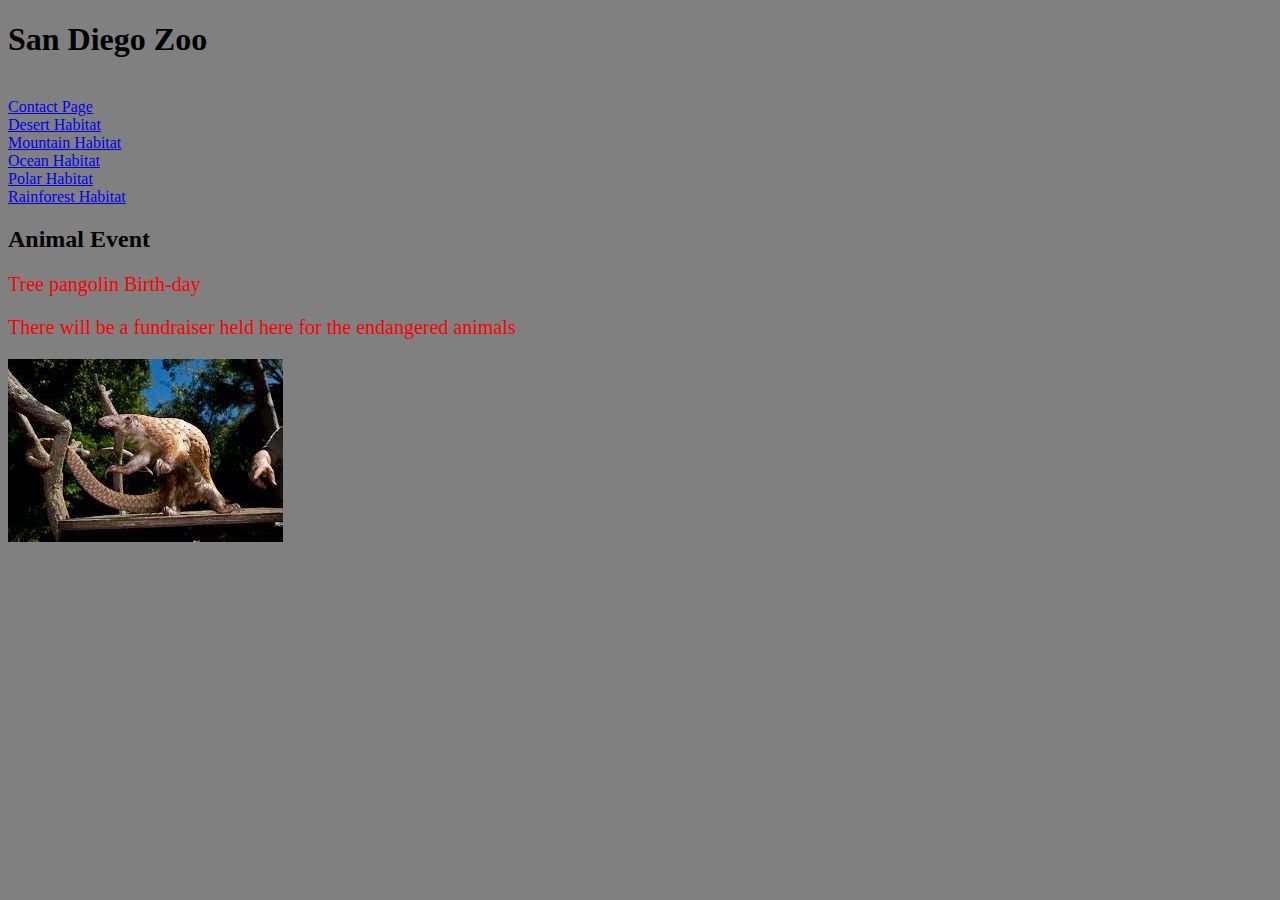
==== index.html @ d17ffcf7 "zoo" ====
<!DOCTYPE html>
<html lang="en">
<head>
    <meta charset="UTF-8">
    <title>San Diego Zoo</title>
    <link  href="Style.css" rel="stylesheet" type="text/css">
</head>
<body>
<h1>San Diego Zoo</h1>

<br> <a href="contact.html">Contact Page</a>
<br> <a href="Desert.html">Desert Habitat</a>
<br> <a href="Mountain.html">Mountain Habitat</a>
<br> <a href="Ocean.html">Ocean Habitat</a>
<br> <a href="Polar.html">Polar Habitat</a>
<br> <a href="Rainforest.html">Rainforest Habitat</a>

<h2>Animal Event</h2>
<p>Tree pangolin Birth-day</p>
<p>There will be a fundraiser held here for the endangered animals</p>
<img src="[data-uri]"
</body>
</html>
---- Style.css ----
body {
    background-color:grey;
}
p {
    color: red;
    font-size: 20px;
}
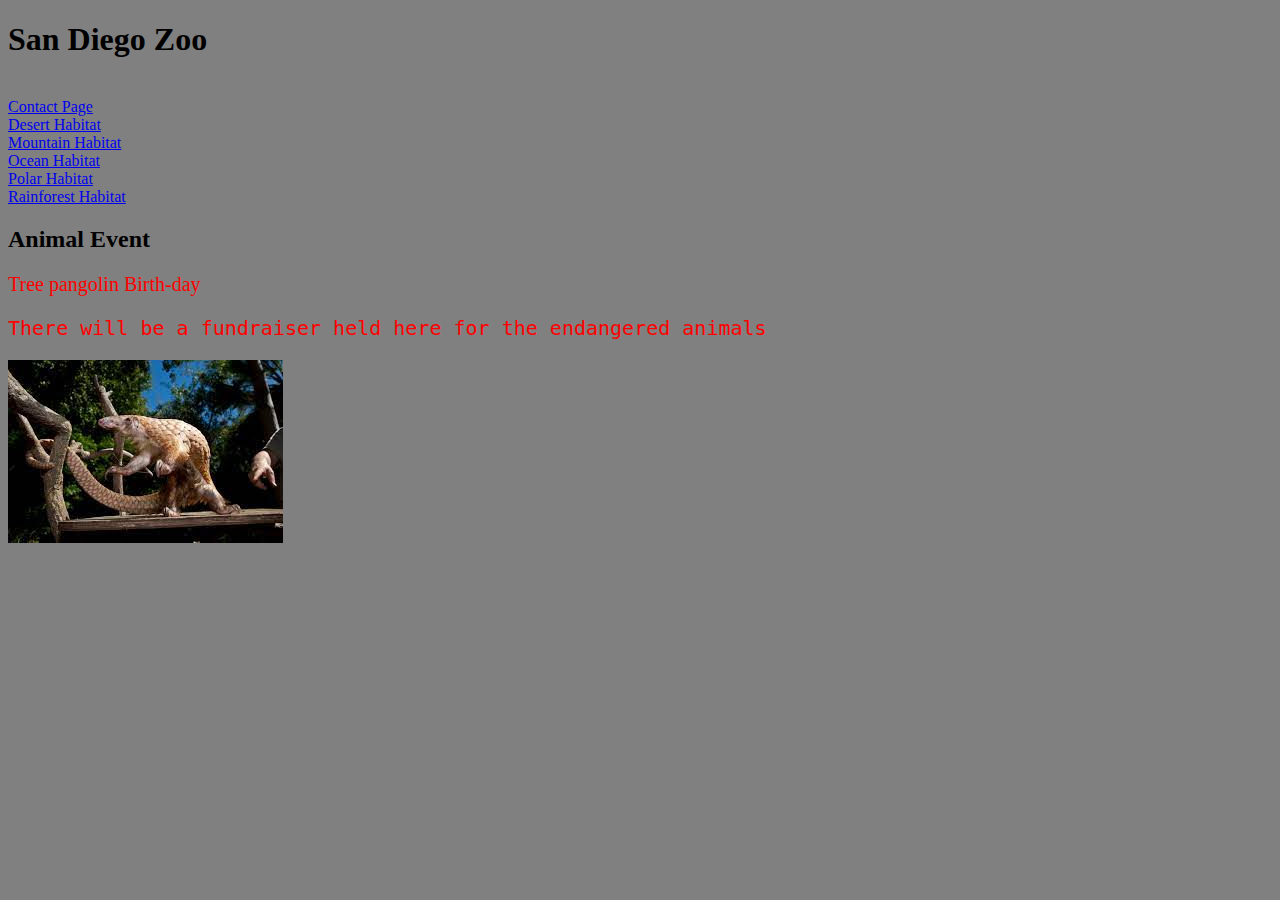
==== commit 602bbd1c: "Fonts" ====
--- a/index.html
+++ b/index.html
@@ -17,7 +17,7 @@
 
 <h2>Animal Event</h2>
 <p>Tree pangolin Birth-day</p>
-<p>There will be a fundraiser held here for the endangered animals</p>
+<p class="monospace">There will be a fundraiser held here for the endangered animals</p>
 <img src="[data-uri]"
 </body>
 </html>--- a/Style.css
+++ b/Style.css
@@ -4,4 +4,13 @@
 p {
     color: red;
     font-size: 20px;
+}
+.sofia {
+    font-family: "Sofia", sans-serif;
+}
+.georgia {
+    font-family: "Georgia", Georgia, serif;
+}
+.monospace {
+    font-family:monospace;
 }